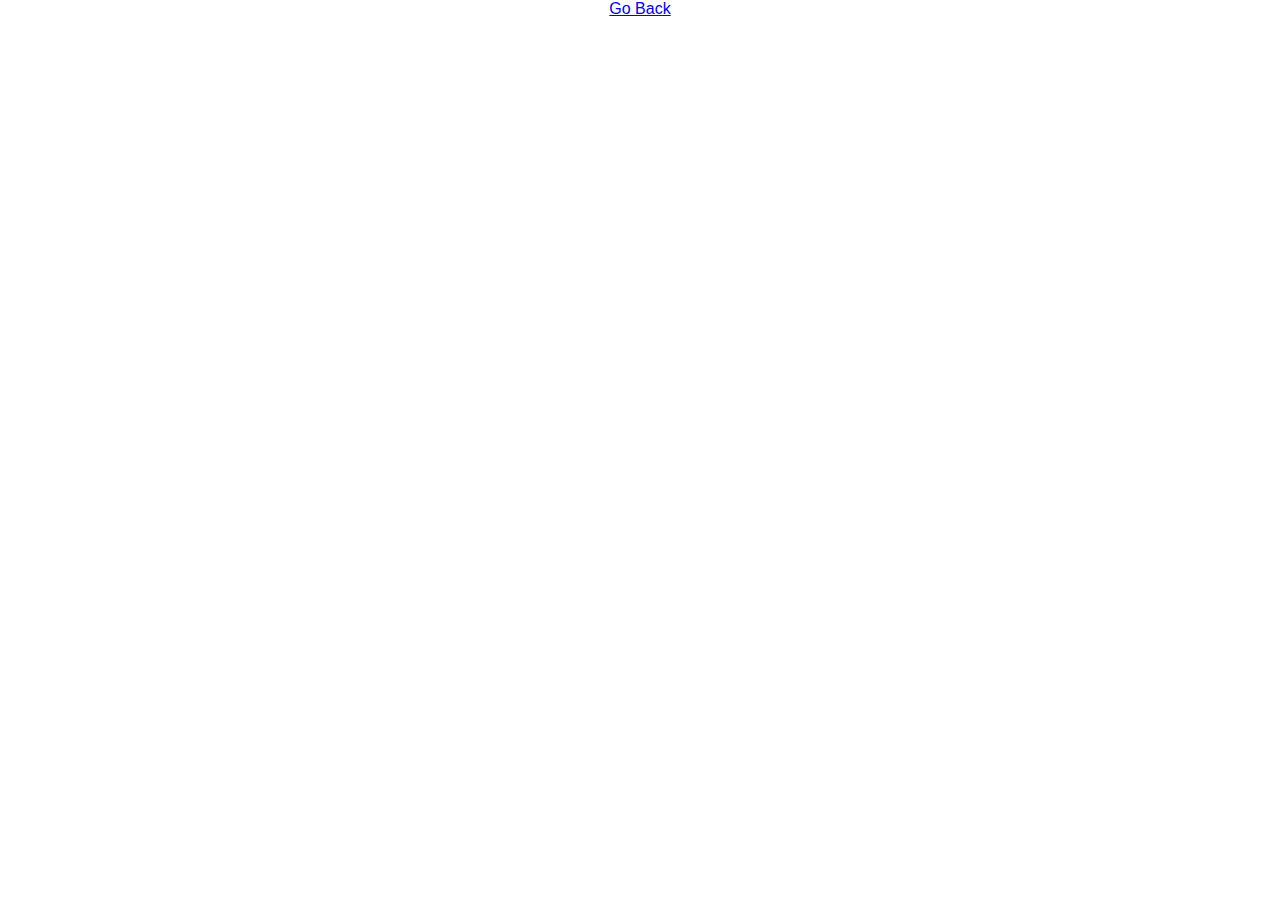
==== car-folder/index.html @ 5e2883cc "initialization" ====
<!DOCTYPE html>
<html lang="en">
<head>
    <meta charset="UTF-8">
    <meta http-equiv="X-UA-Compatible" content="IE=edge">
    <meta name="viewport" content="width=device-width, initial-scale=1.0">
    <link rel="stylesheet" href="../styles/reset.css" />
    <link rel="stylesheet" href="../styles/style.css" />
    <link rel="stylesheet" href="../styles/home.css" />
    <!-- <link rel="stylesheet" href="./style2/home.css" /> -->
    <title>Document</title>
</head>
<body>
    <main>
        <a href="/">Go Back</a>
        <div class="car-detail">
            <h2 id="make"></h2>
            <p id="stats"></p>
            <img id="img" class="newimg">
        </div>
    <!-- <div class="animal-detail">
        <h2 id="name"></h2>
        <p id="says"></p>
        <img id="img" class="newimg"> -->

        <!-- <section class="main-section">
            <h2>
            
            </h2>

            <h1>Types of Cars</h1>
            <div class="car" id="car"></div>
            <ul id="veh"></ul>

            <hr />

        </section> -->

    <!-- </div> -->
</main>
    <script type="module" src="./cars.js" ></script>

</body>
</html>
---- styles/style.css ----
body {
    /* feel free to update these css variables for a quick theme */
    
    --color1: white;
    --color2: white;
    --color3: white;
    --color4: white;
    --color5: white;
    
    /* https://coolors.co/generate and click export -> scss to get the colors to copy and paste below*/
        
    /* --color1: hsla(349, 69%, 76%, 1);
    --color2: hsla(207, 67%, 44%, 1);
    --color3: hsla(200, 61%, 56%, 1);
    --color4: hsla(187, 41%, 94%, 1);
    --color5: hsla(170, 28%, 95%, 1); */

    /* --color1: hsla(45, 86%, 83%, 1);
    --color2: hsla(135, 65%, 98%, 1);
    --color3: hsla(315, 37%, 86%, 1);
    --color4: hsla(45, 73%, 98%, 1);
    --color5: hsla(224, 40%, 79%, 1); */
    
    --header-height: 80px;
    --shadow: 0px 10px 20px -12px rgba(0,0,0,0.45);
    --gutter: 30px;
    --footer-height: 25px;
    
    font-family: 'Titillium Web', sans-serif;
    background-color: var(--color2);
}

main {
    display: flex;
    flex-direction: column;
    justify-content: center;
    align-items: center;
    margin-bottom: calc(var(--footer-height));
}

section {
    background-color: var(--color5);
    max-width: 80%;
    display: flex;
    flex-direction: column;
    justify-content: center;
    align-items: center;
    padding-top: var(--gutter);
    padding-bottom: var(--gutter);
    margin-top: var(--gutter);
    margin-bottom: var(--gutter);
    border: solid 2px var(--color1);
}

header {
    display: flex;
    justify-content: flex-end;
    background-color: var(--color3);
    height: var(--header-height);
    box-shadow: var(--shadow);
}


h2 {
    font-size: 1.8rem;
    font-weight: bold;
}

.gutter-right {
    margin-right: 20px;
}

header img {
    height: var(--header-height);
}

p {
    margin: var(--gutter);
}
  
footer {
    position: fixed;
    width: 100%;
    bottom: 0;
    height: var(--footer-height);
    display: flex;
    justify-content: flex-end;
    background-color: var(--color3);
    box-shadow: var(--shadow);
}
---- styles/home.css ----
/* add home page styles here */
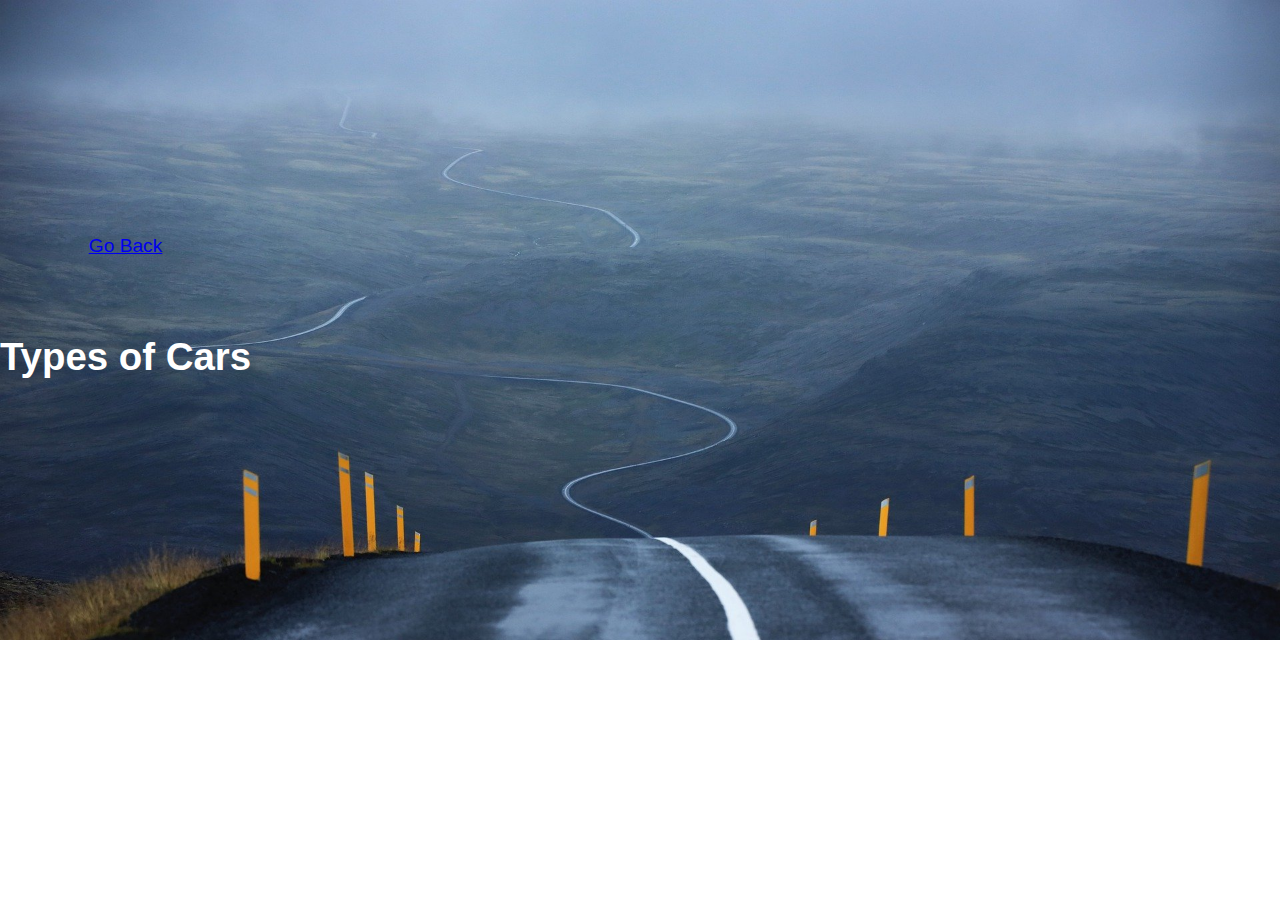
==== commit 913a04fd: "added readme" ====
--- a/car-folder/index.html
+++ b/car-folder/index.html
@@ -18,25 +18,13 @@
             <p id="stats"></p>
             <img id="img" class="newimg">
         </div>
-    <!-- <div class="animal-detail">
-        <h2 id="name"></h2>
-        <p id="says"></p>
-        <img id="img" class="newimg"> -->
 
-        <!-- <section class="main-section">
-            <h2>
+           <h1>Types of Cars</h1>
+        <div class="car" id="car"></div>
+        <ul id="veh">
             
-            </h2>
+        </ul>
 
-            <h1>Types of Cars</h1>
-            <div class="car" id="car"></div>
-            <ul id="veh"></ul>
-
-            <hr />
-
-        </section> -->
-
-    <!-- </div> -->
 </main>
     <script type="module" src="./cars.js" ></script>
 
--- a/styles/home.css
+++ b/styles/home.css
@@ -1 +1,13 @@
-/* add home page styles here */+/* add home page styles here */
+main {
+    background-image: url(../assets/background.jpg);
+    display: flex;
+    flex-wrap: wrap;
+    margin-bottom: 40px;
+    background-size: cover;
+    height: 640px;
+    align-content: flex-start;
+    position: relative;
+    color: white;
+    font-size: larger;
+}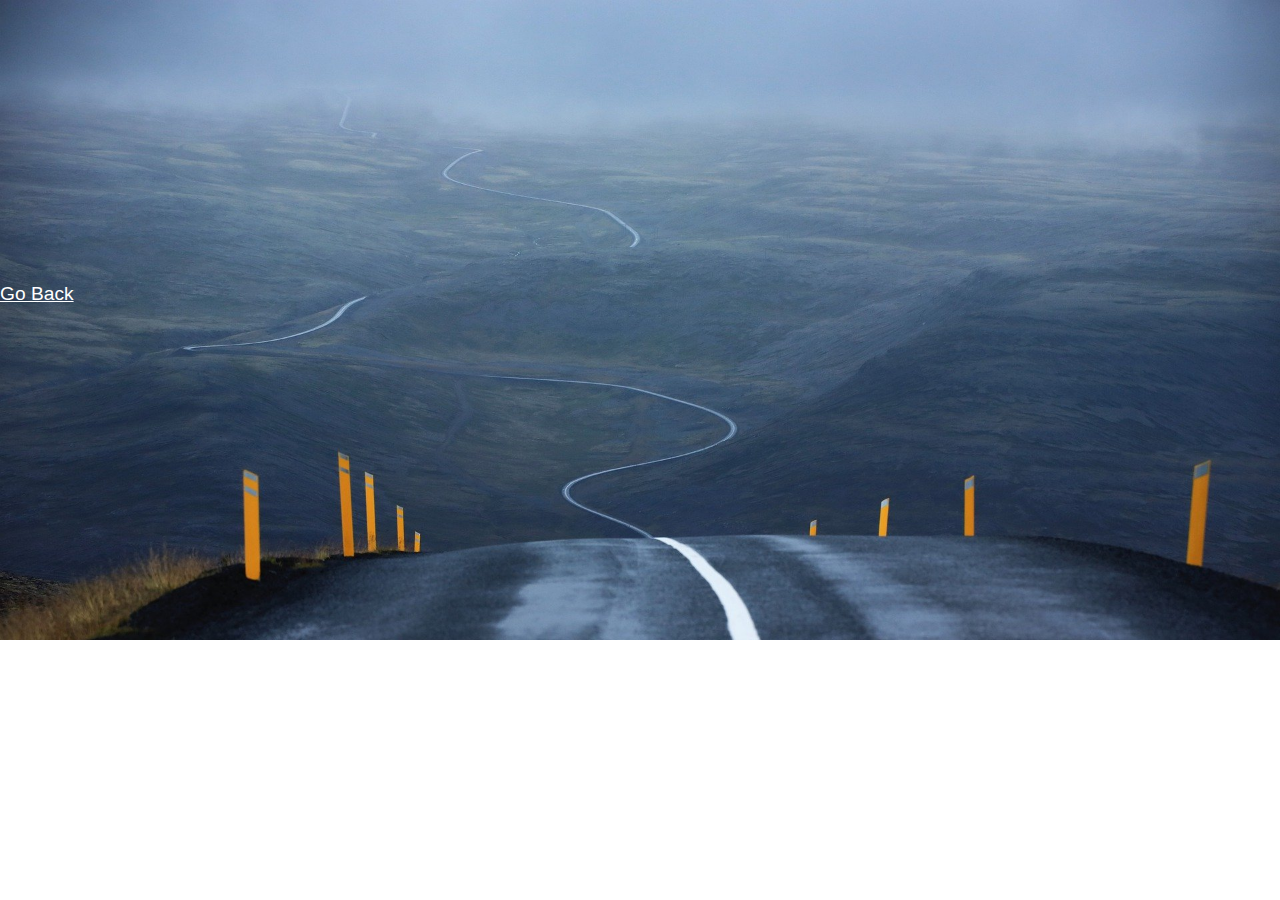
==== commit 5b18af8f: "dejavu but got it working after fixing the car  ID to a string" ====
--- a/car-folder/index.html
+++ b/car-folder/index.html
@@ -16,14 +16,14 @@
         <div class="car-detail">
             <h2 id="make"></h2>
             <p id="stats"></p>
-            <img id="img" class="newimg">
+            <img src="" id="img"/>
         </div>
 
-           <h1>Types of Cars</h1>
+           <!-- <h1>Types of Cars</h1>
         <div class="car" id="car"></div>
         <ul id="veh">
             
-        </ul>
+        </ul> -->
 
 </main>
     <script type="module" src="./cars.js" ></script>
--- a/styles/style.css
+++ b/styles/style.css
@@ -37,6 +37,7 @@
     justify-content: center;
     align-items: center;
     margin-bottom: calc(var(--footer-height));
+    
 }
 
 section {
@@ -89,3 +90,7 @@
     background-color: var(--color3);
     box-shadow: var(--shadow);
 }
+
+a {
+    color:white;
+}